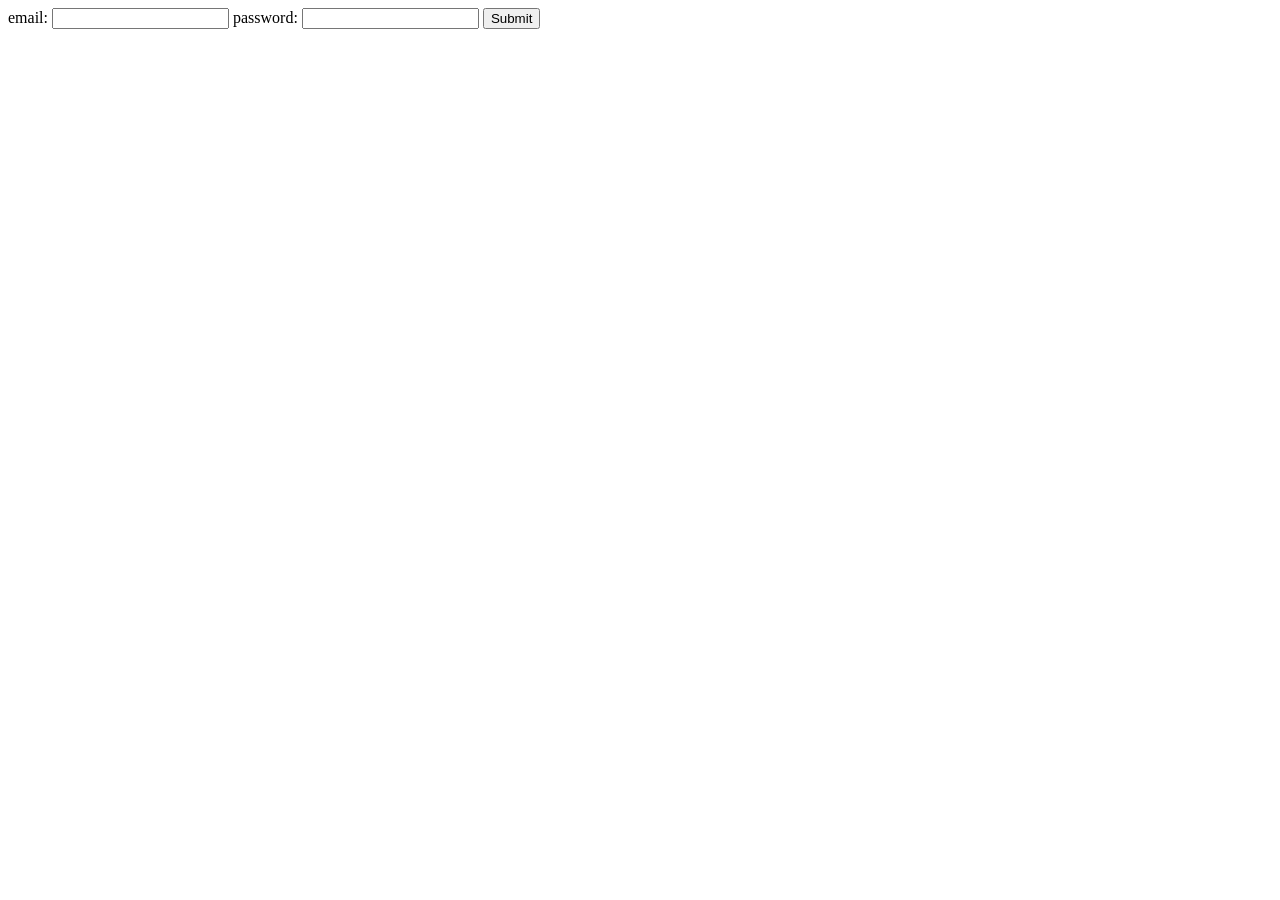
==== website/login.html @ 79086c44 "update database e login 1. la tabella risposte non ha più FK id_domanda 2. correzione vincoli di int" ====
<!DOCTYPE html>
<html lang="en">
<head>
    <meta charset="UTF-8">
    <meta name="viewport" content="width=device-width, initial-scale=1.0">
    <title>Document</title>
</head>
<body>
    <form action="login.php" method="post">
        <label for="email">email:</label> <input type="email" name="input_email">
        <label for="password">password:</label> <input type="password" name="input_password">
        <input type="submit">
    </form>
</body>
</html>
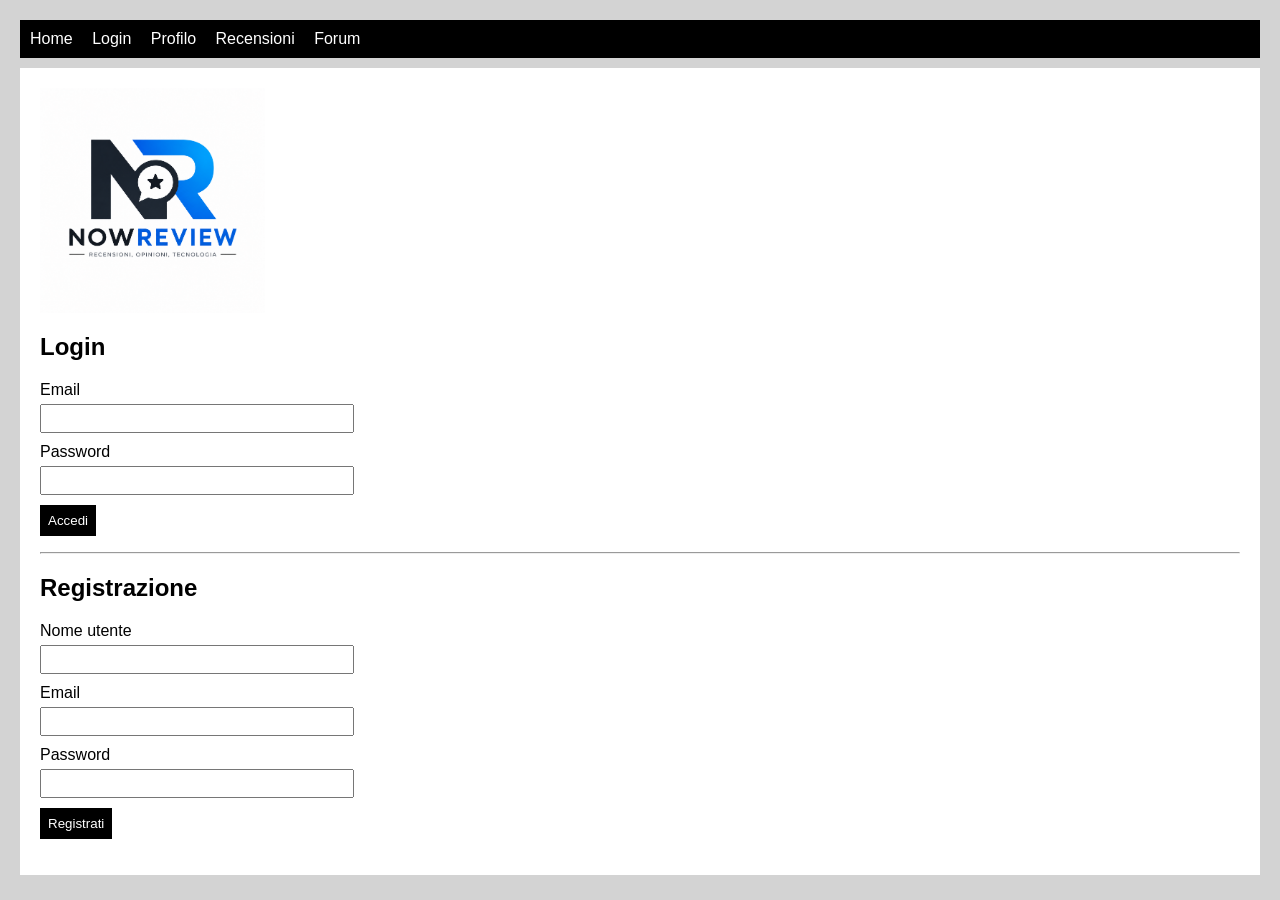
==== commit 5a05de3b: "inizio sviluppo frontend" ====
--- a/website/login.html
+++ b/website/login.html
@@ -1,15 +1,52 @@
 <!DOCTYPE html>
-<html lang="en">
+<html lang="it">
 <head>
     <meta charset="UTF-8">
-    <meta name="viewport" content="width=device-width, initial-scale=1.0">
-    <title>Document</title>
+    <title>NowReview - Login</title>
+    <link rel="stylesheet" href="stile.css">
 </head>
 <body>
-    <form action="login.php" method="post">
-        <label for="email">email:</label> <input type="email" name="input_email">
-        <label for="password">password:</label> <input type="password" name="input_password">
-        <input type="submit">
-    </form>
+
+    <nav>
+        <a href="home.html" target="_blank">Home</a>
+        <a href="login.html" target="_blank">Login</a>
+        <a href="profilo.html" target="_blank">Profilo</a>
+        <a href="recensioni.html" target="_blank">Recensioni</a>
+        <a href="forum.html" target="_blank">Forum</a>
+    </nav>
+
+    <div class="contenuto">
+        <img src="logo.png" class="logo">
+
+        <h2>Login</h2>
+
+        <label>Email</label>
+        <input type="email" id="email">
+
+        <label>Password</label>
+        <input type="password" id="parola-chiave">
+
+        <button onclick="faiLogin()">Accedi</button>
+        <p id="messaggio-login"></p>
+
+        <hr>
+
+        <h2>Registrazione</h2>
+
+        <label>Nome utente</label>
+        <input type="text" id="reg-nomeutente">
+
+        <label>Email</label>
+        <input type="email" id="reg-email">
+
+        <label>Password</label>
+        <input type="password" id="reg-parola-chiave">
+
+        <button onclick="faiRegistrazione()">Registrati</button>
+        <p id="messaggio-registrazione"></p>
+    </div>
+
+    <script src="autenticazione.js"></script>
+
 </body>
 </html>
--- a/website/stile.css
+++ b/website/stile.css
@@ -0,0 +1,64 @@
+body {
+    font-family: Arial;
+    background-color: lightgray;
+    margin: 20px;
+}
+
+nav {
+    background-color: black;
+    padding: 10px;
+}
+
+nav a {
+    color: white;
+    text-decoration: none;
+    margin-right: 15px;
+}
+
+nav a:hover {
+    text-decoration: underline;
+}
+
+.contenuto {
+    background-color: white;
+    padding: 20px;
+    margin-top: 10px;
+}
+
+input,
+textarea,
+select {
+    width: 300px;
+    padding: 5px;
+    margin-top: 5px;
+    margin-bottom: 10px;
+    display: block;
+}
+
+button {
+    padding: 8px;
+    background-color: black;
+    color: white;
+    border: none;
+    cursor: pointer;
+}
+
+.box {
+    border: 1px solid gray;
+    padding: 10px;
+    margin-top: 10px;
+}
+
+.logo {
+    width: 225px;
+    display: block;
+    margin-bottom: 20px;
+}
+
+.errore {
+    color: red;
+}
+
+.ok {
+    color: green;
+}
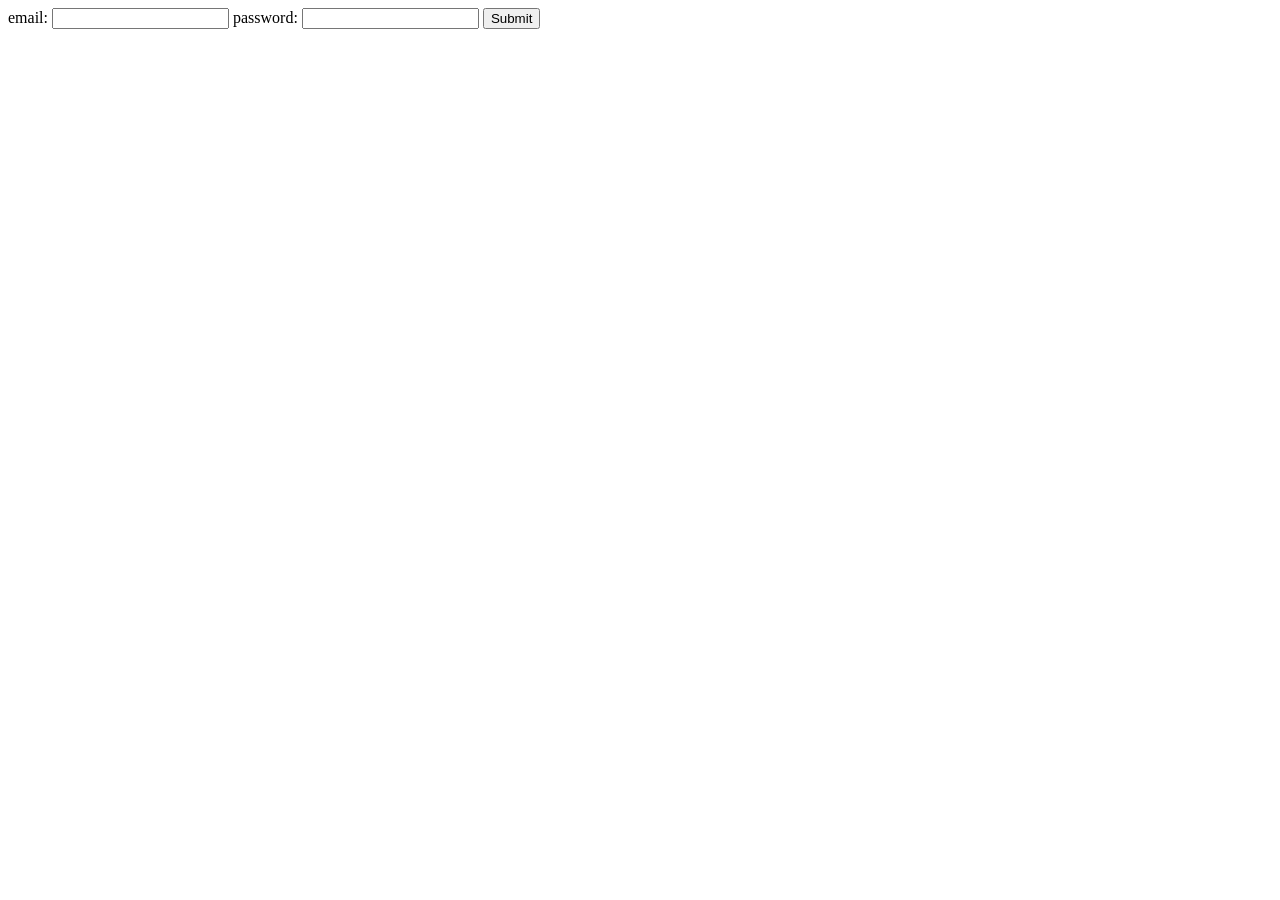
==== commit f7b75166: "update backend -aggiunta gestione domanda -aggiunta gestione risposta -aggiunta gestione recensione " ====
--- a/website/login.html
+++ b/website/login.html
@@ -1,52 +1,15 @@
 <!DOCTYPE html>
-<html lang="it">
+<html lang="en">
 <head>
     <meta charset="UTF-8">
-    <title>NowReview - Login</title>
-    <link rel="stylesheet" href="stile.css">
+    <meta name="viewport" content="width=device-width, initial-scale=1.0">
+    <title>Document</title>
 </head>
 <body>
-
-    <nav>
-        <a href="home.html" target="_blank">Home</a>
-        <a href="login.html" target="_blank">Login</a>
-        <a href="profilo.html" target="_blank">Profilo</a>
-        <a href="recensioni.html" target="_blank">Recensioni</a>
-        <a href="forum.html" target="_blank">Forum</a>
-    </nav>
-
-    <div class="contenuto">
-        <img src="logo.png" class="logo">
-
-        <h2>Login</h2>
-
-        <label>Email</label>
-        <input type="email" id="email">
-
-        <label>Password</label>
-        <input type="password" id="parola-chiave">
-
-        <button onclick="faiLogin()">Accedi</button>
-        <p id="messaggio-login"></p>
-
-        <hr>
-
-        <h2>Registrazione</h2>
-
-        <label>Nome utente</label>
-        <input type="text" id="reg-nomeutente">
-
-        <label>Email</label>
-        <input type="email" id="reg-email">
-
-        <label>Password</label>
-        <input type="password" id="reg-parola-chiave">
-
-        <button onclick="faiRegistrazione()">Registrati</button>
-        <p id="messaggio-registrazione"></p>
-    </div>
-
-    <script src="autenticazione.js"></script>
-
+    <form action="login.php" method="post">
+        <label for="email">email:</label> <input type="email" name="input_email">
+        <label for="password">password:</label> <input type="password" name="input_password">
+        <input type="submit">
+    </form>
 </body>
 </html>
